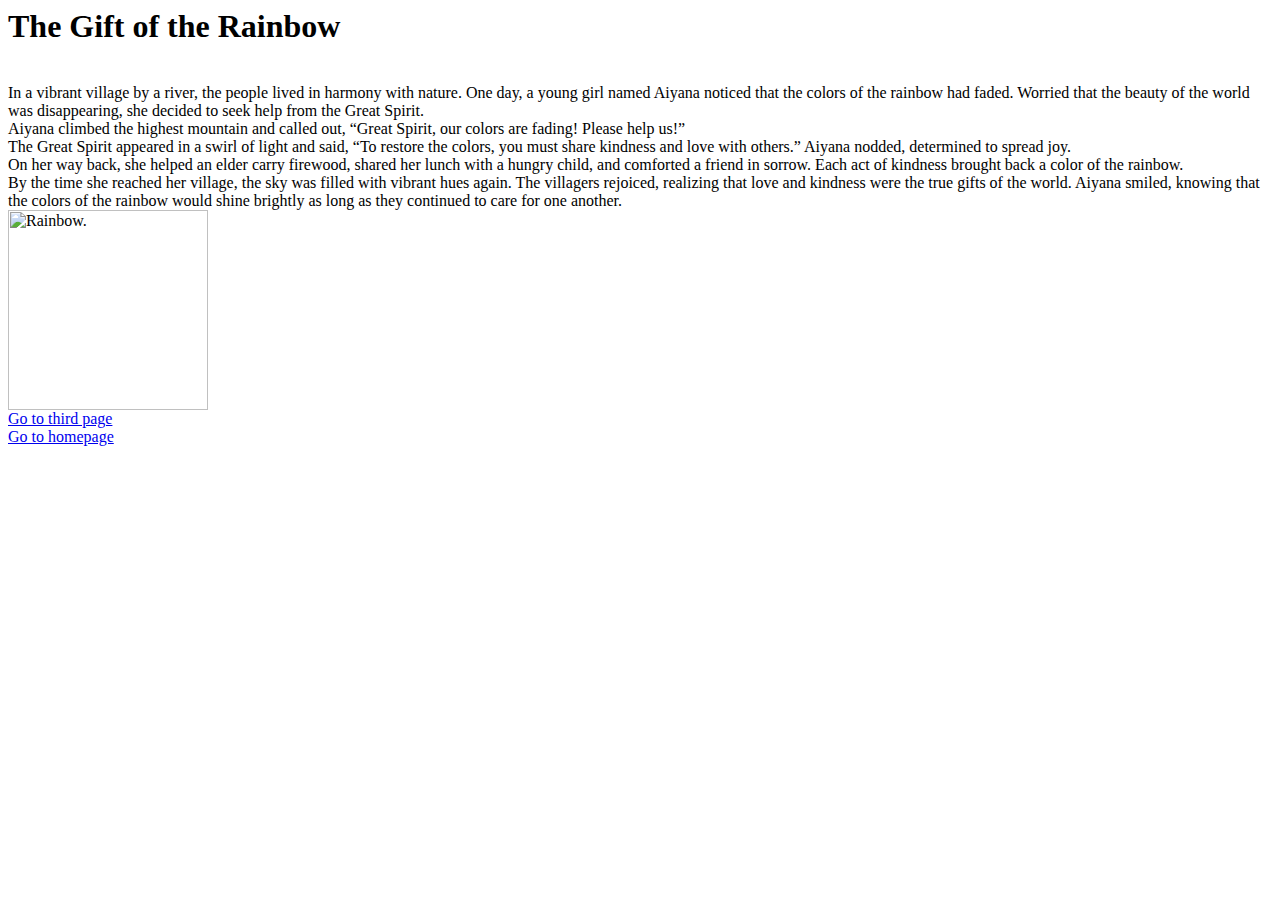
==== homework 6/Secondpage.html @ ab493b73 "Add files via upload" ====
<html>

    <head>
        <title>Second Page</title>
    </head>
    <body>
        <h1>The Gift of the Rainbow</h1>
        <br /> 
        In a vibrant village by a river, the people lived in harmony with nature. One day, a young girl named Aiyana noticed that the colors of the rainbow had faded. Worried that the beauty of the world was disappearing, she decided to seek help from the Great Spirit.
        <br />
        Aiyana climbed the highest mountain and called out, “Great Spirit, our colors are fading! Please help us!”
        <br />
        The Great Spirit appeared in a swirl of light and said, “To restore the colors, you must share kindness and love with others.” Aiyana nodded, determined to spread joy.
        <br />
        On her way back, she helped an elder carry firewood, shared her lunch with a hungry child, and comforted a friend in sorrow. Each act of kindness brought back a color of the rainbow.
        <br />
        By the time she reached her village, the sky was filled with vibrant hues again. The villagers rejoiced, realizing that love and kindness were the true gifts of the world. Aiyana smiled, knowing that the colors of the rainbow would shine brightly as long as they continued to care for one another.
        <br />

        <img src="https://i.pinimg.com/originals/e8/77/2a/e8772aea59ecdc14e5ebc595e469c091.jpg" alt="Rainbow." title="Rainbow above teepees" 
        width="200" height="200">


        <br />

       
        <a href="Thirdpage.html">Go to third page</a>
        <br />
        <a href="Homepage.html">Go to homepage</a>
    </body>

</html>
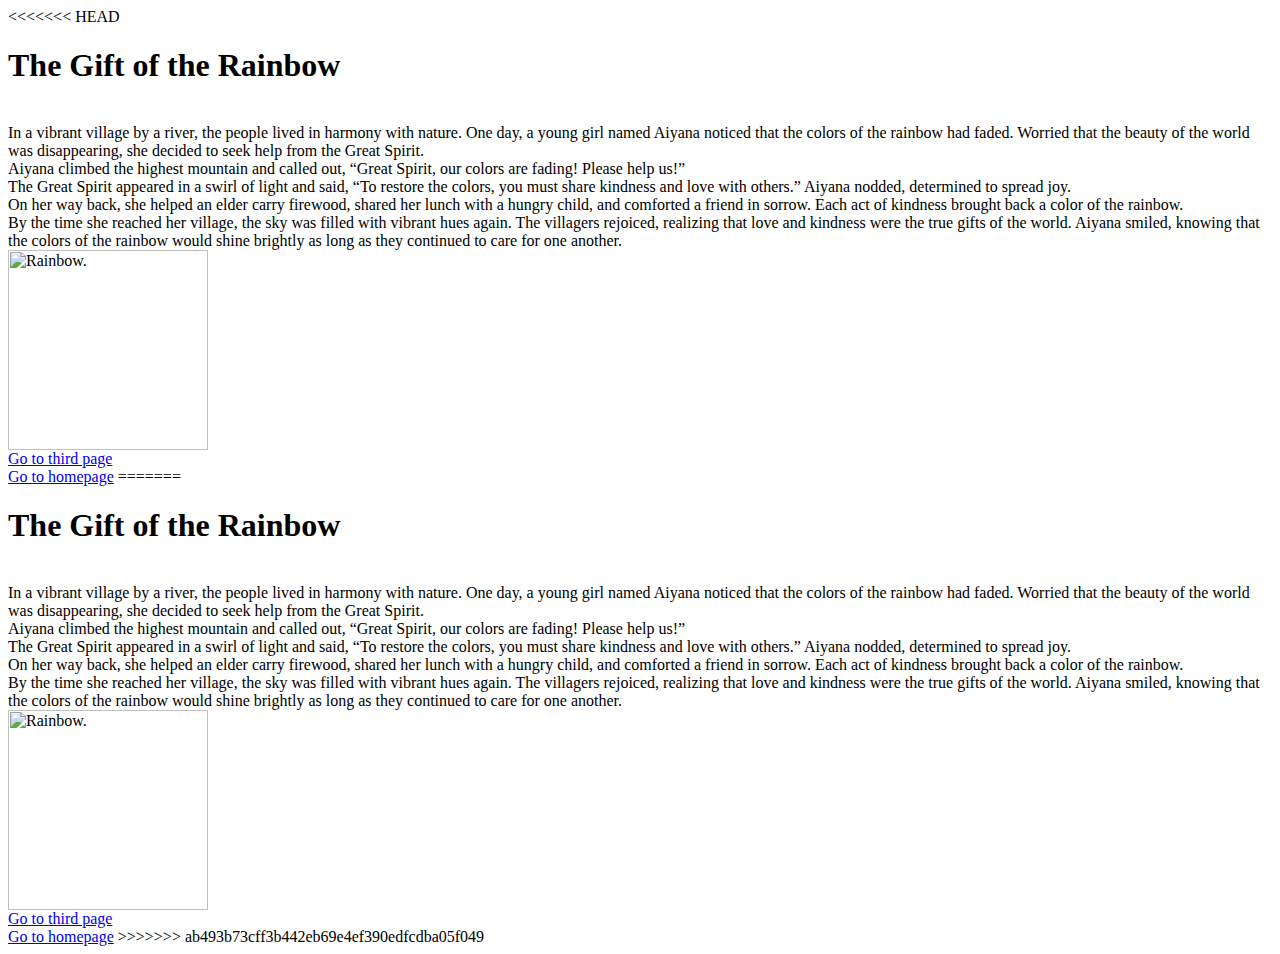
==== commit 8b0bdd74: "Update Secondpage.html" ====
--- a/homework 6/Secondpage.html
+++ b/homework 6/Secondpage.html
@@ -1,32 +1,67 @@
-<html>
-
-    <head>
-        <title>Second Page</title>
-    </head>
-    <body>
-        <h1>The Gift of the Rainbow</h1>
-        <br /> 
-        In a vibrant village by a river, the people lived in harmony with nature. One day, a young girl named Aiyana noticed that the colors of the rainbow had faded. Worried that the beauty of the world was disappearing, she decided to seek help from the Great Spirit.
-        <br />
-        Aiyana climbed the highest mountain and called out, “Great Spirit, our colors are fading! Please help us!”
-        <br />
-        The Great Spirit appeared in a swirl of light and said, “To restore the colors, you must share kindness and love with others.” Aiyana nodded, determined to spread joy.
-        <br />
-        On her way back, she helped an elder carry firewood, shared her lunch with a hungry child, and comforted a friend in sorrow. Each act of kindness brought back a color of the rainbow.
-        <br />
-        By the time she reached her village, the sky was filled with vibrant hues again. The villagers rejoiced, realizing that love and kindness were the true gifts of the world. Aiyana smiled, knowing that the colors of the rainbow would shine brightly as long as they continued to care for one another.
-        <br />
-
-        <img src="https://i.pinimg.com/originals/e8/77/2a/e8772aea59ecdc14e5ebc595e469c091.jpg" alt="Rainbow." title="Rainbow above teepees" 
-        width="200" height="200">
-
-
-        <br />
-
-       
-        <a href="Thirdpage.html">Go to third page</a>
-        <br />
-        <a href="Homepage.html">Go to homepage</a>
-    </body>
-
-</html>
+<<<<<<< HEAD
+<html>
+
+    <head>
+        <title>Second Page</title>
+    </head>
+    <body>
+        <h1>The Gift of the Rainbow</h1>
+        <br /> 
+        In a vibrant village by a river, the people lived in harmony with nature. One day, a young girl named Aiyana noticed that the colors of the rainbow had faded. Worried that the beauty of the world was disappearing, she decided to seek help from the Great Spirit.
+        <br />
+        Aiyana climbed the highest mountain and called out, “Great Spirit, our colors are fading! Please help us!”
+        <br />
+        The Great Spirit appeared in a swirl of light and said, “To restore the colors, you must share kindness and love with others.” Aiyana nodded, determined to spread joy.
+        <br />
+        On her way back, she helped an elder carry firewood, shared her lunch with a hungry child, and comforted a friend in sorrow. Each act of kindness brought back a color of the rainbow.
+        <br />
+        By the time she reached her village, the sky was filled with vibrant hues again. The villagers rejoiced, realizing that love and kindness were the true gifts of the world. Aiyana smiled, knowing that the colors of the rainbow would shine brightly as long as they continued to care for one another.
+        <br />
+
+        <img src="https://i.pinimg.com/originals/e8/77/2a/e8772aea59ecdc14e5ebc595e469c091.jpg" alt="Rainbow." title="Rainbow above teepees" 
+        width="200" height="200">
+
+
+        <br />
+
+       
+        <a href="Thirdpage.html">Go to third page</a>
+        <br />
+        <a href="Homepage.html">Go to homepage</a>
+    </body>
+
+</html>
+=======
+<html>
+
+    <head>
+        <title>Second Page</title>
+    </head>
+    <body>
+        <h1>The Gift of the Rainbow</h1>
+        <br /> 
+        In a vibrant village by a river, the people lived in harmony with nature. One day, a young girl named Aiyana noticed that the colors of the rainbow had faded. Worried that the beauty of the world was disappearing, she decided to seek help from the Great Spirit.
+        <br />
+        Aiyana climbed the highest mountain and called out, “Great Spirit, our colors are fading! Please help us!”
+        <br />
+        The Great Spirit appeared in a swirl of light and said, “To restore the colors, you must share kindness and love with others.” Aiyana nodded, determined to spread joy.
+        <br />
+        On her way back, she helped an elder carry firewood, shared her lunch with a hungry child, and comforted a friend in sorrow. Each act of kindness brought back a color of the rainbow.
+        <br />
+        By the time she reached her village, the sky was filled with vibrant hues again. The villagers rejoiced, realizing that love and kindness were the true gifts of the world. Aiyana smiled, knowing that the colors of the rainbow would shine brightly as long as they continued to care for one another.
+        <br />
+
+        <img src="https://i.pinimg.com/originals/e8/77/2a/e8772aea59ecdc14e5ebc595e469c091.jpg" alt="Rainbow." title="Rainbow above teepees" 
+        width="200" height="200">
+
+
+        <br />
+
+       
+        <a href="Thirdpage.html">Go to third page</a>
+        <br />
+        <a href="Homepage.html">Go to homepage</a>
+    </body>
+
+</html>
+>>>>>>> ab493b73cff3b442eb69e4ef390edfcdba05f049
